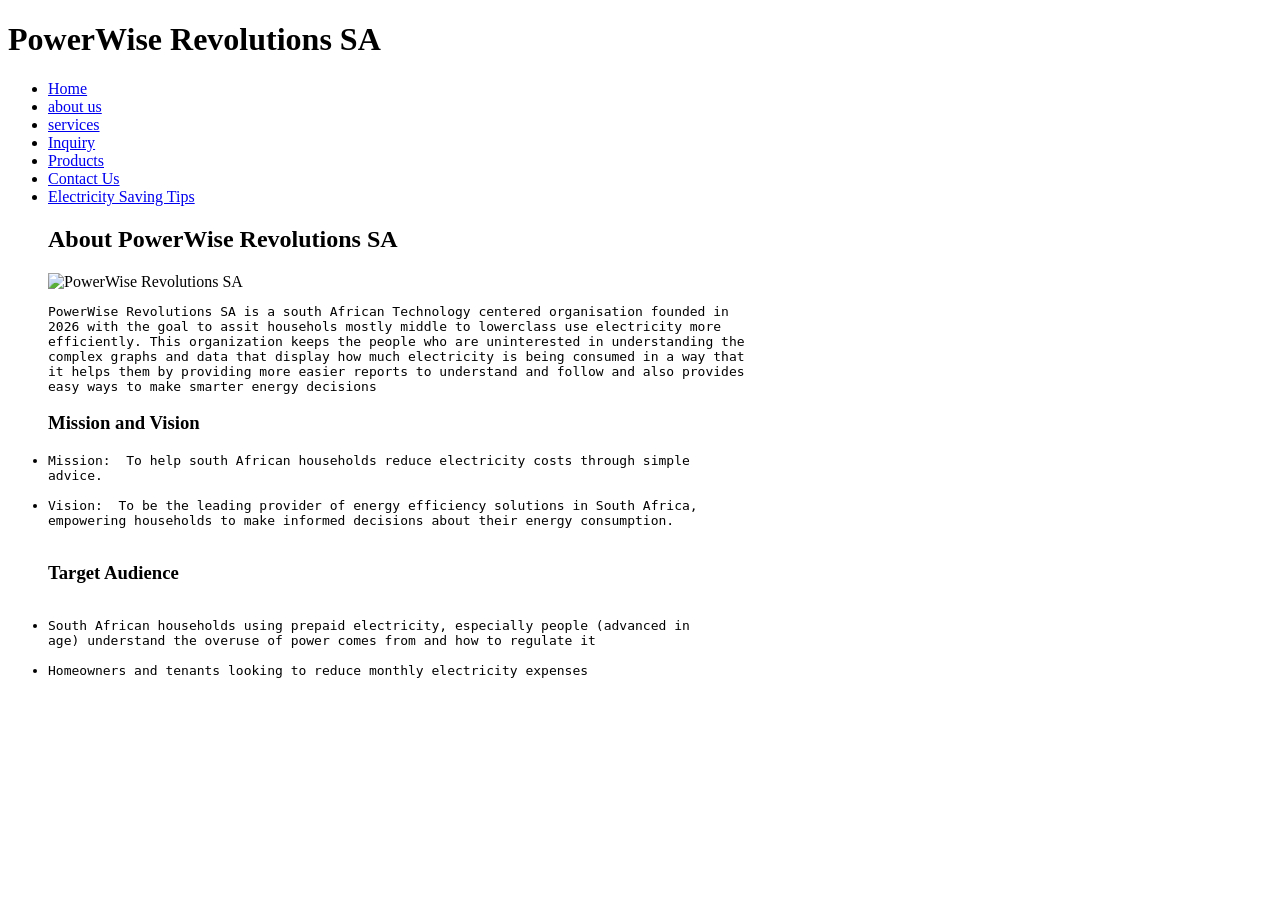
==== About_Us.html @ c8748f43 "Create About Us page for PowerWise Revolutions SA This HTML file provides information about PowerWis" ====
<!DOCTYPE html>
<html>

<head>
    <title>about_us</title>
</head>

<body>
    <header>
        <!-- header represents top section of the webpage -->
        <div>
            <!-- Div is a divider used to separate sections of the html content -->
            <h1>PowerWise Revolutions SA</h1>
            
            <nav>
                <!-- navigation -->

                <ul>

                    <li>
                        <a href="index.html">Home</a>
                    </li>
            
         <li>
            <a href="about_us.html">about us</a>
        </li>

            <li>
                <a href="services.html">services</a>
             </li>

             <li>
                 <a href="inquiry.html">Inquiry</a>
            </li>

                <li>
                    <a href="products.html">Products</a>
                </li>

             <li>
            <a href="contact.html">Contact Us</a>
             </li>

             <li>
                <a href="ElectricitySavingTips.html">Electricity Saving Tips</a>
             </li>

                </ul>

            </nav>

        </div>
    </header>

    <main>

        <section>
            <ul>
                <h2>About PowerWise Revolutions SA</h2>

        <img src="Images/Screenshot 2026-08-14 160321.png" alt="PowerWise Revolutions SA" width="500" height="200">
<pre>PowerWise Revolutions SA is a south African Technology centered organisation founded in 
2026 with the goal to assit househols mostly middle to lowerclass use electricity more 
efficiently. This organization keeps the people who are uninterested in understanding the 
complex graphs and data that display how much electricity is being consumed in a way that 
it helps them by providing more easier reports to understand and follow and also provides 
easy ways to make smarter energy decisions</pre>
            </ul>
        </section>


        <section>
            <ul>
                <h3>Mission and Vision</h3>
<pre>
<li>Mission:  To help south African households reduce electricity costs through simple 
advice.</li>
<li>Vision:  To be the leading provider of energy efficiency solutions in South Africa,
empowering households to make informed decisions about their energy consumption.</li>   
</pre>
            </ul>



    <ul>
        <h3>Target Audience</h3>
        <pre>
        <li>South African households using prepaid electricity, especially people (advanced in 
age) understand the overuse of power comes from and how to regulate it</li>
<li>Homeowners and tenants looking to reduce monthly electricity expenses</li>
</pre>
    </ul>

        </section>
    </main>

    <footer>

    </footer>
</body>

</html>
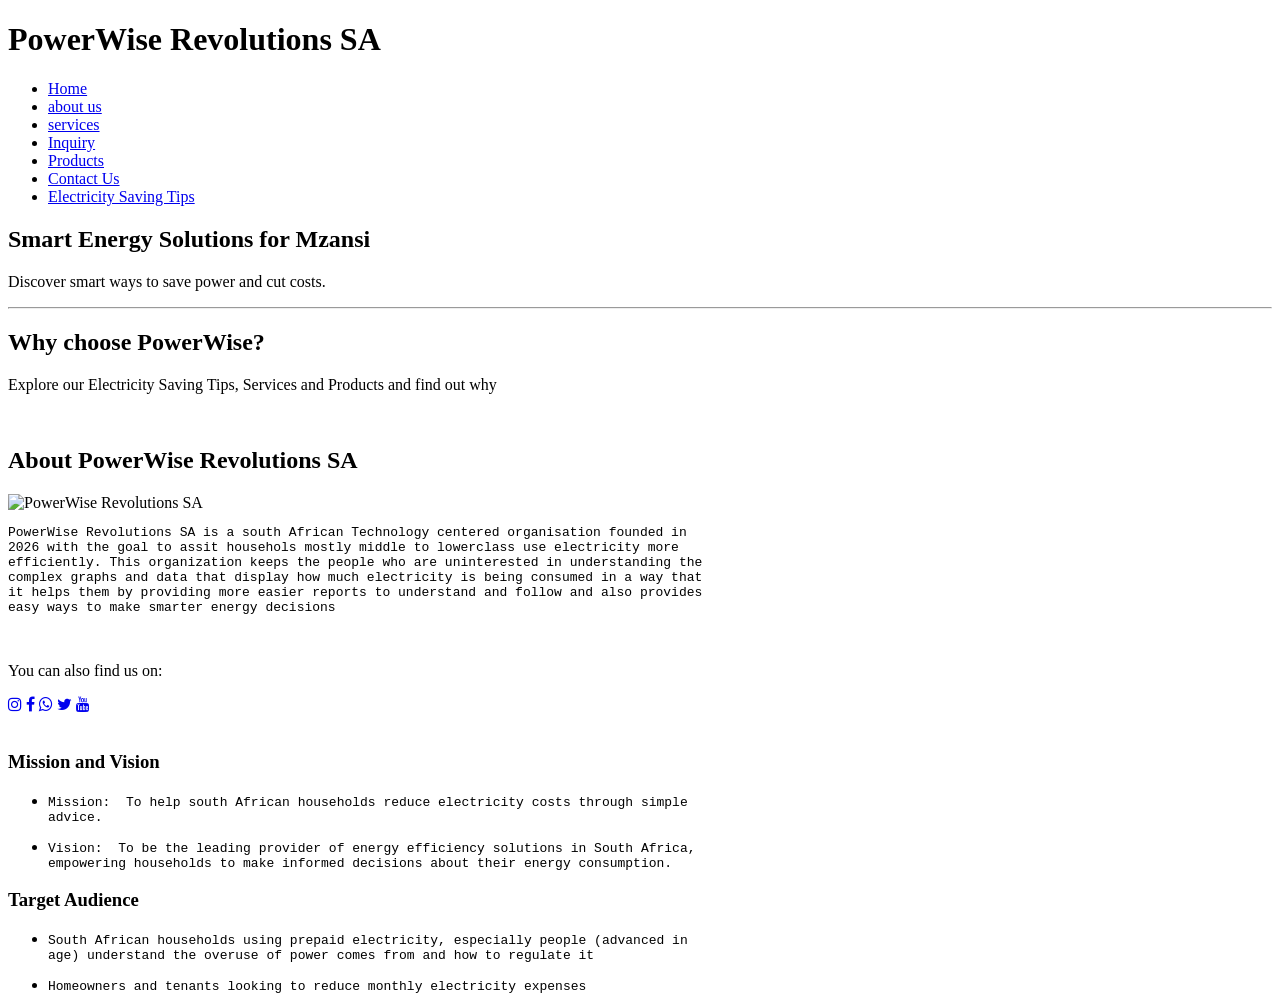
==== commit 685ffe27: "Enhance About Us page with new sections and styles Added hero section and improved content structure" ====
--- a/About_Us.html
+++ b/About_Us.html
@@ -3,6 +3,16 @@
 
 <head>
     <title>about_us</title>
+    <link rel="stylesheet" href="CSS/style.css" />
+    <!-- instagram link -->
+    <link rel="stylesheet" href="https://cdnjs.cloudflare.com/ajax/libs/font-awesome/4.7.0/css/font-awesome.min.css">
+    <!-- facebook link -->
+    <link rel="stylesheet" href="https://cdnjs.cloudflare.com/ajax/libs/font-awesome/4.7.0/css/font-awesome.min.css">
+    <link href="https://fonts.googleapis.com/css2?family=Poppins:wght@400;600&family=Open+Sans:wght@400;600&display=swap" rel="stylesheet">
+    <!-- the following links have to do with font style from the internet -->
+     <link rel="preconnect" href="https://fonts.googleapis.com">
+<link rel="preconnect" href="https://fonts.gstatic.com" crossorigin>
+<link href="https://fonts.googleapis.com/css2?family=Inter:wght@300;400;500;600;700&display=swap" rel="stylesheet">
 </head>
 
 <body>
@@ -53,42 +63,61 @@
     </header>
 
     <main>
+        <section class="hero-section">
+            <h1>Smart Energy Solutions for Mzansi</h1>
+            <p>Discover smart ways to save power and cut costs.</p>
+        </section>
 
-        <section>
-            <ul>
-                <h2>About PowerWise Revolutions SA</h2>
-
-        <img src="Images/Screenshot 2026-08-14 160321.png" alt="PowerWise Revolutions SA" width="500" height="200">
+        <!-- section divider -->
+         <hr class="section-divider">
+        <section class="intro-section">
+            <h2>Why choose PowerWise?</h2>
+            <p>Explore our Electricity Saving Tips, Services
+                 and Products and find out why</p>
+        </section>
+        <br>
+        <section id="About-PowerWise-Revolutions-SA">
+                 <h2>About PowerWise Revolutions SA</h2>
+                <div class="summary-content">
+        <img src="Images/Screenshot 2026-08-14 160321edit.png" alt="PowerWise Revolutions SA" width="500" height="200">
 <pre>PowerWise Revolutions SA is a south African Technology centered organisation founded in 
 2026 with the goal to assit househols mostly middle to lowerclass use electricity more 
 efficiently. This organization keeps the people who are uninterested in understanding the 
 complex graphs and data that display how much electricity is being consumed in a way that 
 it helps them by providing more easier reports to understand and follow and also provides 
 easy ways to make smarter energy decisions</pre>
-            </ul>
+<br>
+<div class="Social-media-links">
+    <p>You can also find us on: </p>
+    <div class="Socials">
+        <a href="#"><i class="fa fa-instagram"></i></a>
+        <a href="#"><i class="fa fa-facebook"></i></a>
+        <a href="#"><i class="fa fa-whatsapp"></i></a>
+        <a href="#"><i class="fa fa-twitter"></i></a>
+        <a href="#"><i class="fa fa-youtube"></i></a>
+    </div>
+    <br>
+</div>
+</div>
         </section>
 
 
         <section>
+                <h3>Mission and Vision</h3>
             <ul>
-                <h3>Mission and Vision</h3>
-<pre>
-<li>Mission:  To help south African households reduce electricity costs through simple 
-advice.</li>
-<li>Vision:  To be the leading provider of energy efficiency solutions in South Africa,
-empowering households to make informed decisions about their energy consumption.</li>   
-</pre>
+<li><pre>Mission:  To help south African households reduce electricity costs through simple 
+advice.</pre></li>
+<li><pre>Vision:  To be the leading provider of energy efficiency solutions in South Africa,
+empowering households to make informed decisions about their energy consumption.</pre></li>   
             </ul>
 
 
 
+        <h3>Target Audience</h3>
     <ul>
-        <h3>Target Audience</h3>
-        <pre>
-        <li>South African households using prepaid electricity, especially people (advanced in 
-age) understand the overuse of power comes from and how to regulate it</li>
-<li>Homeowners and tenants looking to reduce monthly electricity expenses</li>
-</pre>
+        <li><pre>South African households using prepaid electricity, especially people (advanced in 
+age) understand the overuse of power comes from and how to regulate it</pre></li>
+<li><pre>Homeowners and tenants looking to reduce monthly electricity expenses</pre></li>
     </ul>
 
         </section>
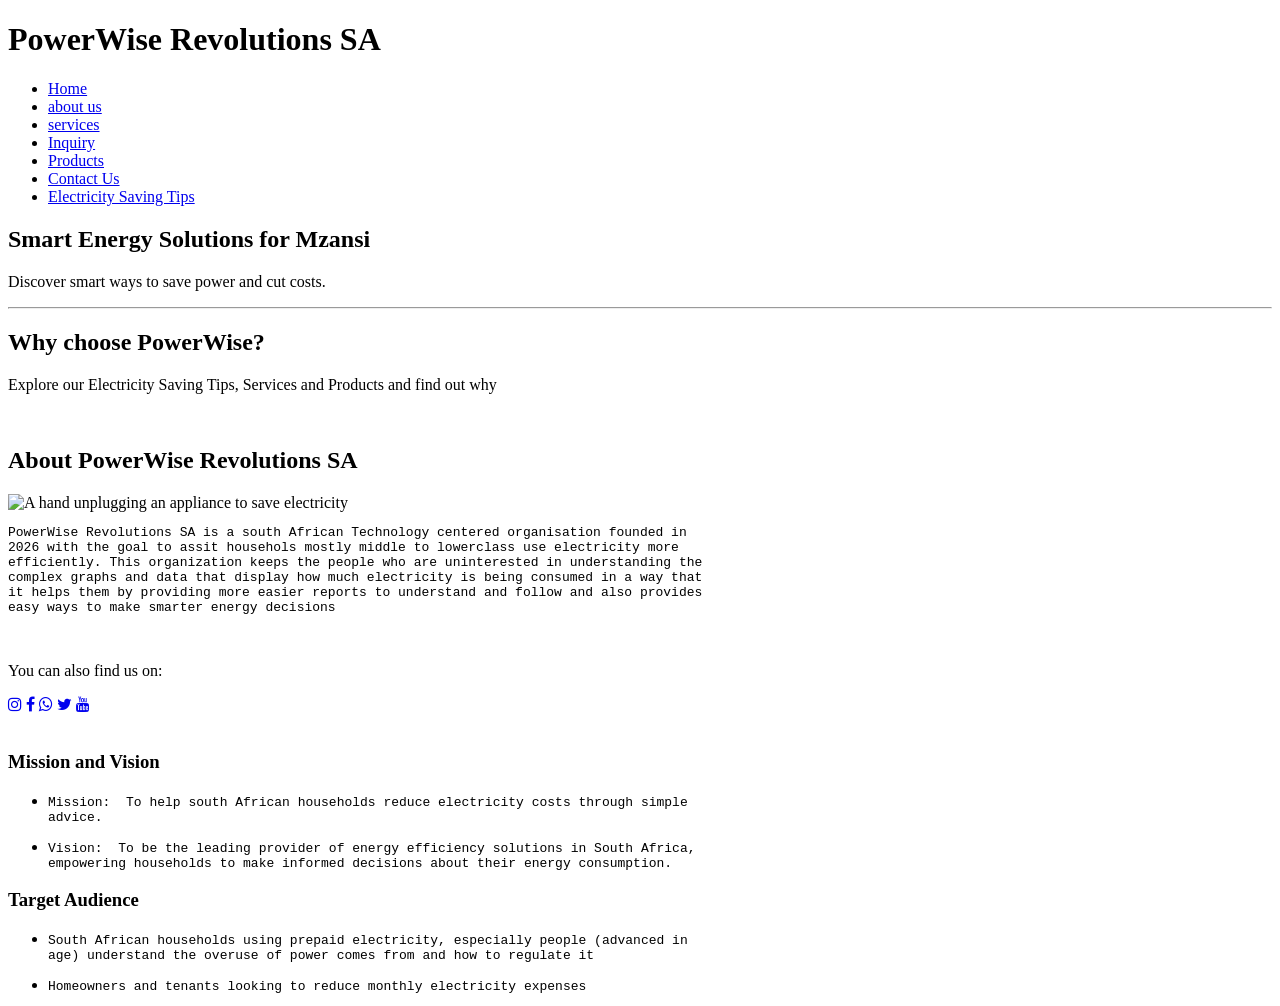
==== commit 5f3890ee: "Enhance About Us page with SEO and script tags Updated meta tags for better SEO and added a script l" ====
--- a/About_Us.html
+++ b/About_Us.html
@@ -1,8 +1,16 @@
 <!DOCTYPE html>
-<html>
+<html lang="en-ZA">
 
 <head>
-    <title>about_us</title>
+    <meta charset="UTF-8">
+    <!-- This viewport setting helps the page fit phone screens. -->
+    <meta name="viewport" content="width=device-width, initial-scale=1.0">
+    <title>About PowerWise Revolutions SA</title>
+    <meta name="description" content="Learn about PowerWise Revolutions SA, its mission, vision and goal to help South African households use electricity more efficiently.">
+    <meta name="keywords" content="about PowerWise, South Africa energy advice, household electricity efficiency">
+    <meta name="author" content="Thanya Budeli">
+    <meta name="robots" content="index, follow">
+
     <link rel="stylesheet" href="CSS/style.css" />
     <!-- instagram link -->
     <link rel="stylesheet" href="https://cdnjs.cloudflare.com/ajax/libs/font-awesome/4.7.0/css/font-awesome.min.css">
@@ -13,10 +21,15 @@
      <link rel="preconnect" href="https://fonts.googleapis.com">
 <link rel="preconnect" href="https://fonts.gstatic.com" crossorigin>
 <link href="https://fonts.googleapis.com/css2?family=Inter:wght@300;400;500;600;700&display=swap" rel="stylesheet">
+
+    <!-- This connects the page to the shared JavaScript file. -->
+    <script src="JS/script.js" defer></script>
 </head>
 
 <body>
+    
     <header>
+        
         <!-- header represents top section of the webpage -->
         <div>
             <!-- Div is a divider used to separate sections of the html content -->
@@ -28,7 +41,7 @@
                 <ul>
 
                     <li>
-                        <a href="index.html">Home</a>
+                        <a href="Index.html">Home</a>
                     </li>
             
          <li>
@@ -79,7 +92,7 @@
         <section id="About-PowerWise-Revolutions-SA">
                  <h2>About PowerWise Revolutions SA</h2>
                 <div class="summary-content">
-        <img src="Images/Screenshot 2026-08-14 160321edit.png" alt="PowerWise Revolutions SA" width="500" height="200">
+        <img src="Images/Screenshot 2026-08-14 160321edit.png" alt="A hand unplugging an appliance to save electricity" width="500" height="200">
 <pre>PowerWise Revolutions SA is a south African Technology centered organisation founded in 
 2026 with the goal to assit househols mostly middle to lowerclass use electricity more 
 efficiently. This organization keeps the people who are uninterested in understanding the 
